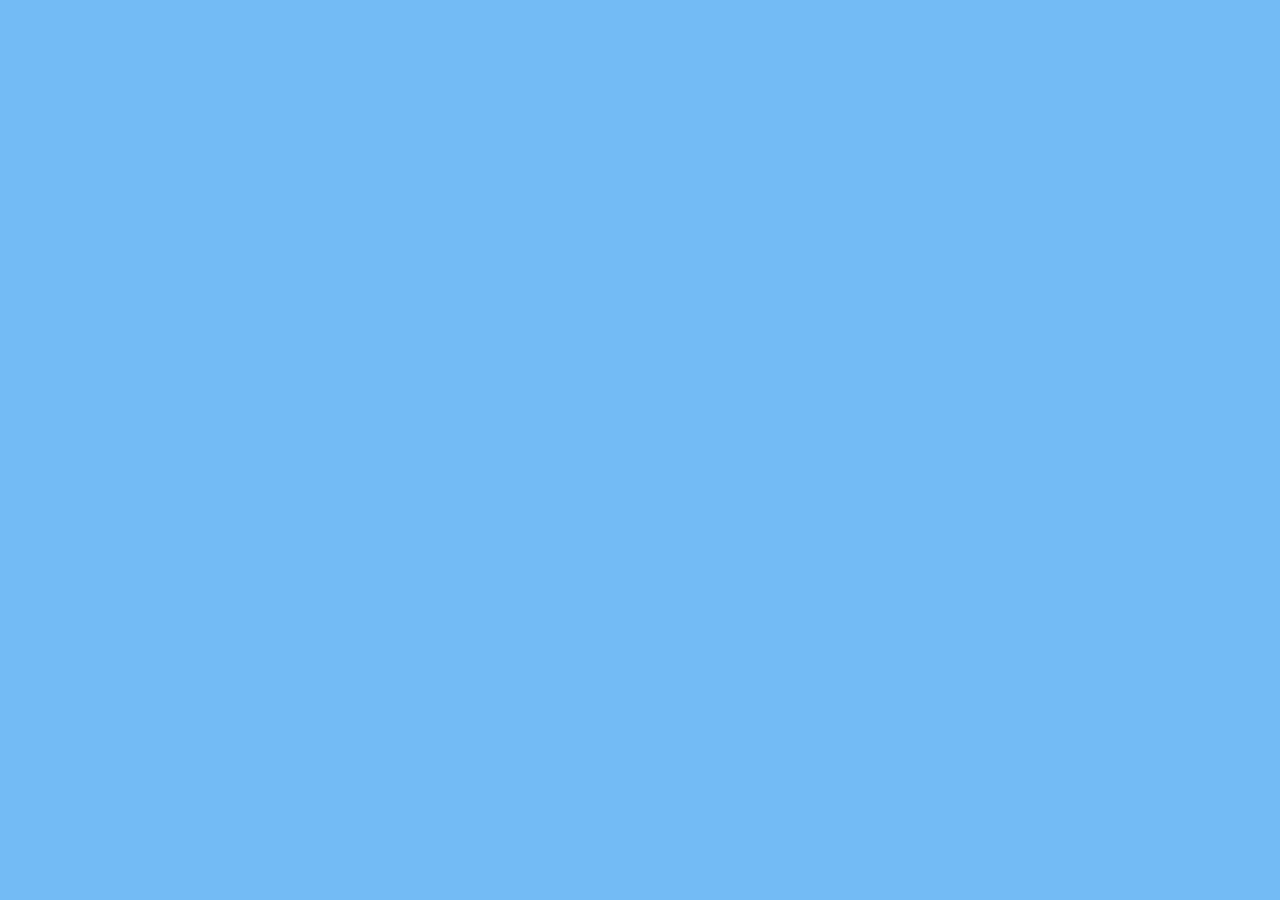
==== index.html @ f3767fc7 "Add files via upload" ====
<!DOCTYPE html>
<html lang="en">
<head>
    <meta charset="UTF-8">
    <meta name="viewport" content="width=device-width, initial-scale=1.0">
    <link rel="stylesheet" href="stylesheet.css">
    <title>FPS工作室</title>
</head>
<body>
    <h1></h1>
    

</body>
</html>
---- stylesheet.css ----
body{
    background-color: rgb(113, 188, 245);
}
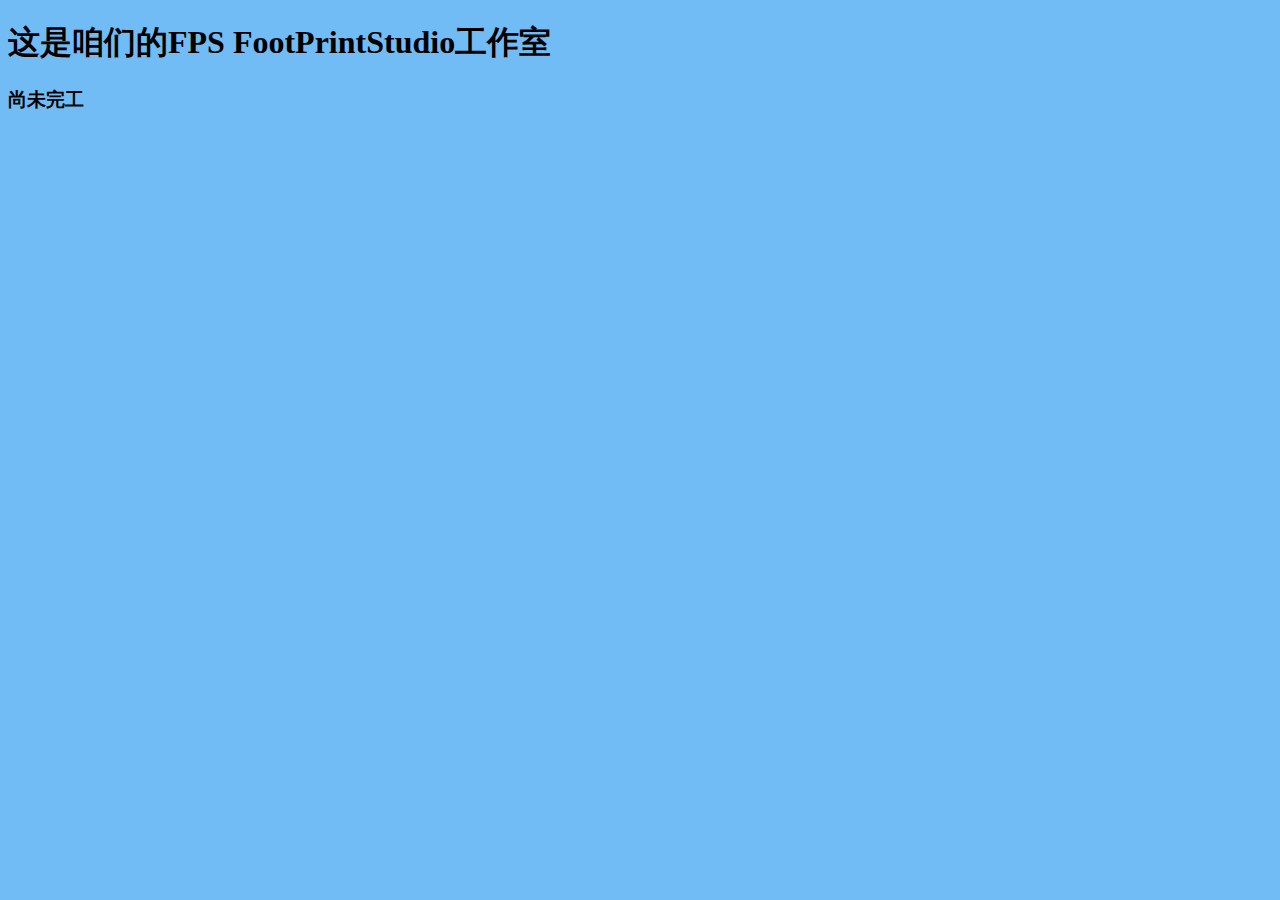
==== commit a0aa4c23: "Add files via upload" ====
--- a/index.html
+++ b/index.html
@@ -7,7 +7,8 @@
     <title>FPS工作室</title>
 </head>
 <body>
-    <h1></h1>
+    <h1>这是咱们的FPS FootPrintStudio工作室</h1>
+    <h3>尚未完工</h3>
     
 
 </body>
